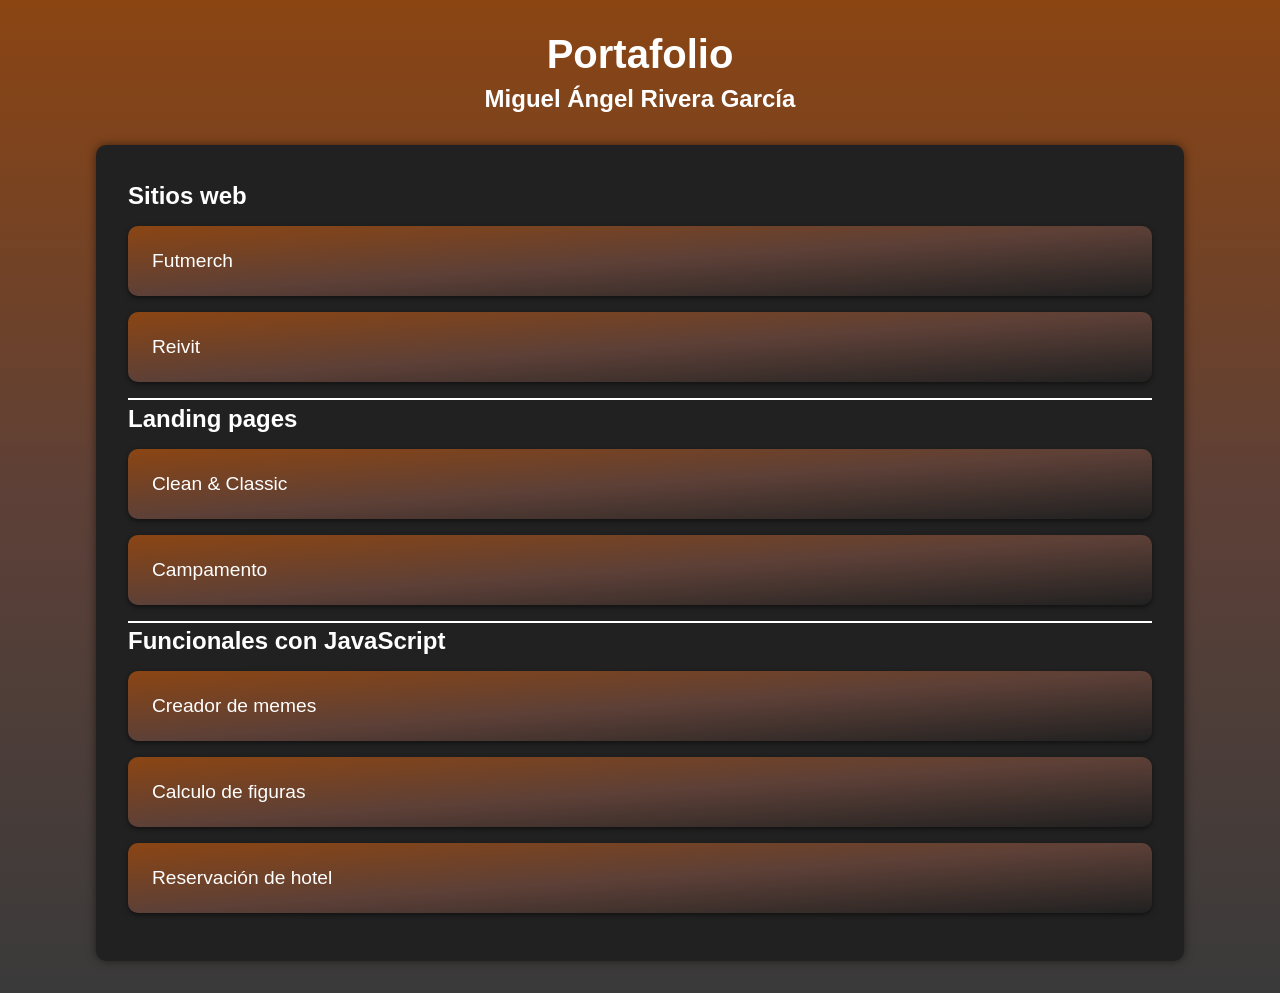
==== index.html @ d3ae23f3 "Update index.html" ====
<!DOCTYPE html>
<html lang="es">
<head>
    <meta charset="UTF-8">
    <meta name="viewport" contenido="width=device-width, initial-scale=1.0">
    <link rel="stylesheet" href="css/estilos.css">
    <title>Portafolio</title>
</head>
<body>
    <header>
      <h1>Portafolio</h1>
      <h3>Miguel Ángel Rivera García</h3>
    </header>
    <article>
    <div class="caja">
      <h4 class="cajabtn">Sitios web</h4>
      <div class="caja-contenido">
        <a href="https://futmerch00.000webhostapp.com/">Futmerch</a>
        <a href="https://reivit00.000webhostapp.com/">Reivit</a>
      </div>
    </div>
    <div class="caja">
      <h4 class="cajabtn">Landing pages</h4>
      <div class="caja-contenido">
        <a href="https://act14.mikerv.repl.co/">Clean & Classic</a>
        <a href="https://04smothscroll.mikerv.repl.co/#sec1">Campamento</a>
      </div>
    </div>
    <div class="caja">
      <h4 class="cajabtn">Funcionales con JavaScript</h4>
      <div class="caja-contenido">
        <a href="./MemeCreador/memes.html">Creador de memes</a>
        <a href="./Figuras/figuras.html">Calculo de figuras</a>
        <a href="./ReservacionHotel/hotel.html">Reservación de hotel</a>
      </div>
    </div>
    </article>
  </body>
</html>
---- css/estilos.css ----
*{
  padding: 0;
  margin: 0;
}

body {
  background: linear-gradient(to bottom, #8b4513, #5d4037, #3a3a3a) no-repeat;
  color: #fff;
  font-family: 'Montserrat', sans-serif;
  height: 100%;
  padding-bottom: 2rem;
}

h1 {
  text-align: center;
  font-size: 2.5rem;
  margin-top: 2rem;
}

h3 {
  text-align: center;
  font-size: 1.5rem;
  margin-top: 0.5rem;
  margin-bottom: 2rem;
}

article {
  width: 80%;
  margin: 0 auto;
  background-color: #212121;
  border-radius: 10px;
  padding: 2rem;
  box-shadow: 0 0 10px rgba(0, 0, 0, 0.5);
}

article a {
  display: block;
  color: #fff;
  text-decoration: none;
  font-size: 1.2rem;
  padding: 1.5rem;
  border-radius: 10px;
  margin-bottom: 1rem;
  background: linear-gradient(to bottom right, #8b4513, #5d4037, #212121);
  box-shadow: 0 2px 5px rgba(0, 0, 0, 0.5);
  transition: transform 0.2s ease-in-out;
}

article a:hover {
  transform: translateY(-5px);
  box-shadow: 0 5px 10px rgba(0, 0, 0, 0.5);
}

article a:active {
  transform: translateY(2px);
  box-shadow: 0 0px 5px rgba(0, 0, 0, 0.5);
}

.caja {
  border-bottom: 2px solid #fff;
  padding-top: 0.3rem;
}
.caja:last-child {
  border-bottom: none;
}

.cajabtn {
  font-size: 1.5rem;
  margin-bottom: 1rem;
}

.caja1 a {
  background: linear-gradient(to bottom right, #4d342d, #724537, #8b4513);
}
=======
*{
  padding: 0;
  margin: 0;
}

body {
  background: linear-gradient(to bottom, #8b4513, #5d4037, #3a3a3a) no-repeat;
  color: #fff;
  font-family: 'Montserrat', sans-serif;
  height: 100%;
  padding-bottom: 2rem;
}

h1 {
  text-align: center;
  font-size: 2.5rem;
  margin-top: 2rem;
}

h3 {
  text-align: center;
  font-size: 1.5rem;
  margin-top: 0.5rem;
  margin-bottom: 2rem;
}

article {
  width: 80%;
  margin: 0 auto;
  background-color: #212121;
  border-radius: 10px;
  padding: 2rem;
  box-shadow: 0 0 10px rgba(0, 0, 0, 0.5);
}

article a {
  display: block;
  color: #fff;
  text-decoration: none;
  font-size: 1.2rem;
  padding: 1.5rem;
  border-radius: 10px;
  margin-bottom: 1rem;
  background: linear-gradient(to bottom right, #8b4513, #5d4037, #212121);
  box-shadow: 0 2px 5px rgba(0, 0, 0, 0.5);
  transition: transform 0.2s ease-in-out;
}

article a:hover {
  transform: translateY(-5px);
  box-shadow: 0 5px 10px rgba(0, 0, 0, 0.5);
}

article a:active {
  transform: translateY(2px);
  box-shadow: 0 0px 5px rgba(0, 0, 0, 0.5);
}

.caja {
  border-bottom: 2px solid #fff;
  padding-top: 0.3rem;
}
.caja:last-child {
  border-bottom: none;
}

.cajabtn {
  font-size: 1.5rem;
  margin-bottom: 1rem;
}
.caja1 a {
  background: linear-gradient(to bottom right, #4d342d, #724537, #8b4513);
}
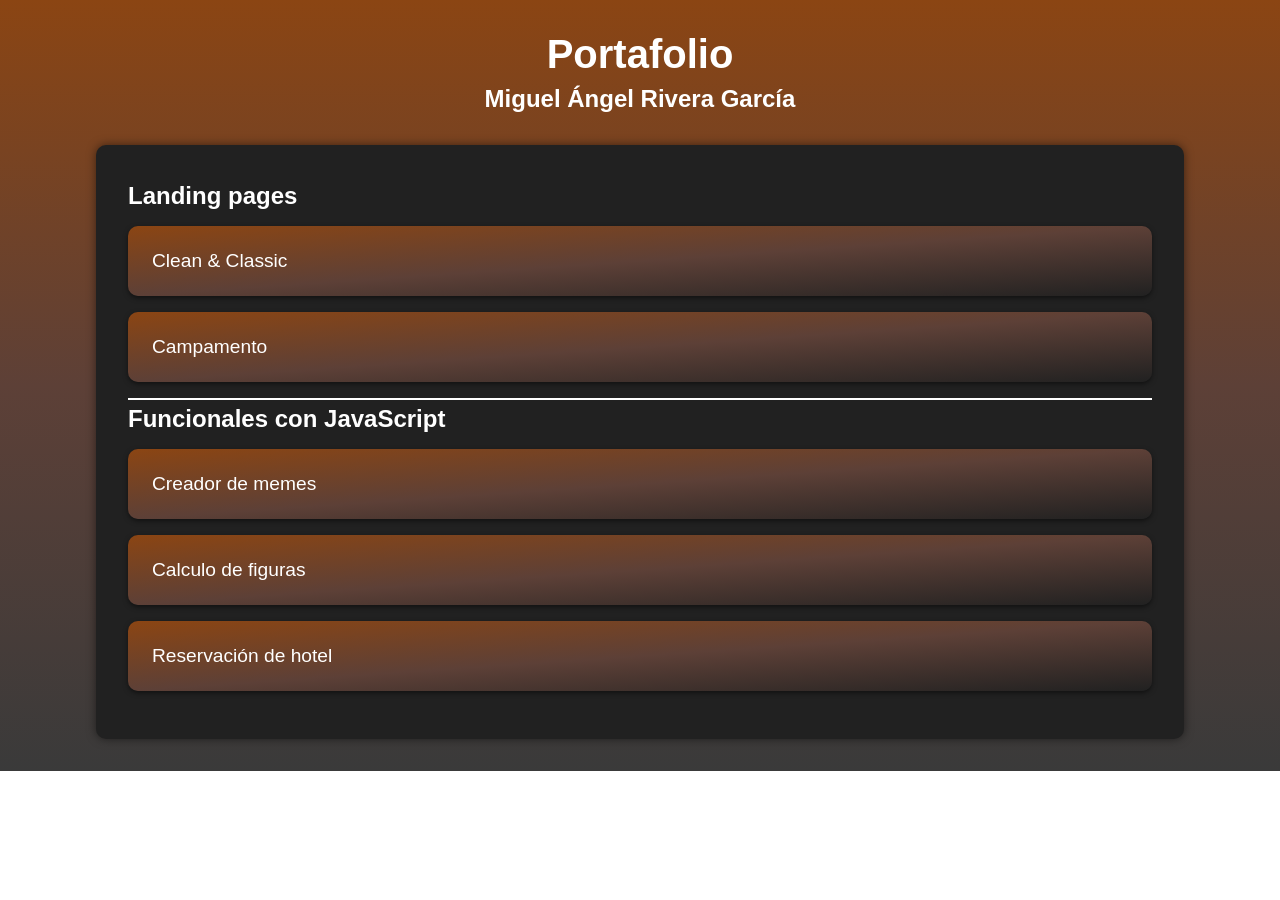
==== commit d9ba0bbb: "Update index.html" ====
--- a/index.html
+++ b/index.html
@@ -12,13 +12,13 @@
       <h3>Miguel Ángel Rivera García</h3>
     </header>
     <article>
-    <div class="caja">
+<!--     <div class="caja">
       <h4 class="cajabtn">Sitios web</h4>
       <div class="caja-contenido">
         <a href="https://futmerch00.000webhostapp.com/">Futmerch</a>
         <a href="https://reivit00.000webhostapp.com/">Reivit</a>
       </div>
-    </div>
+    </div> -->
     <div class="caja">
       <h4 class="cajabtn">Landing pages</h4>
       <div class="caja-contenido">
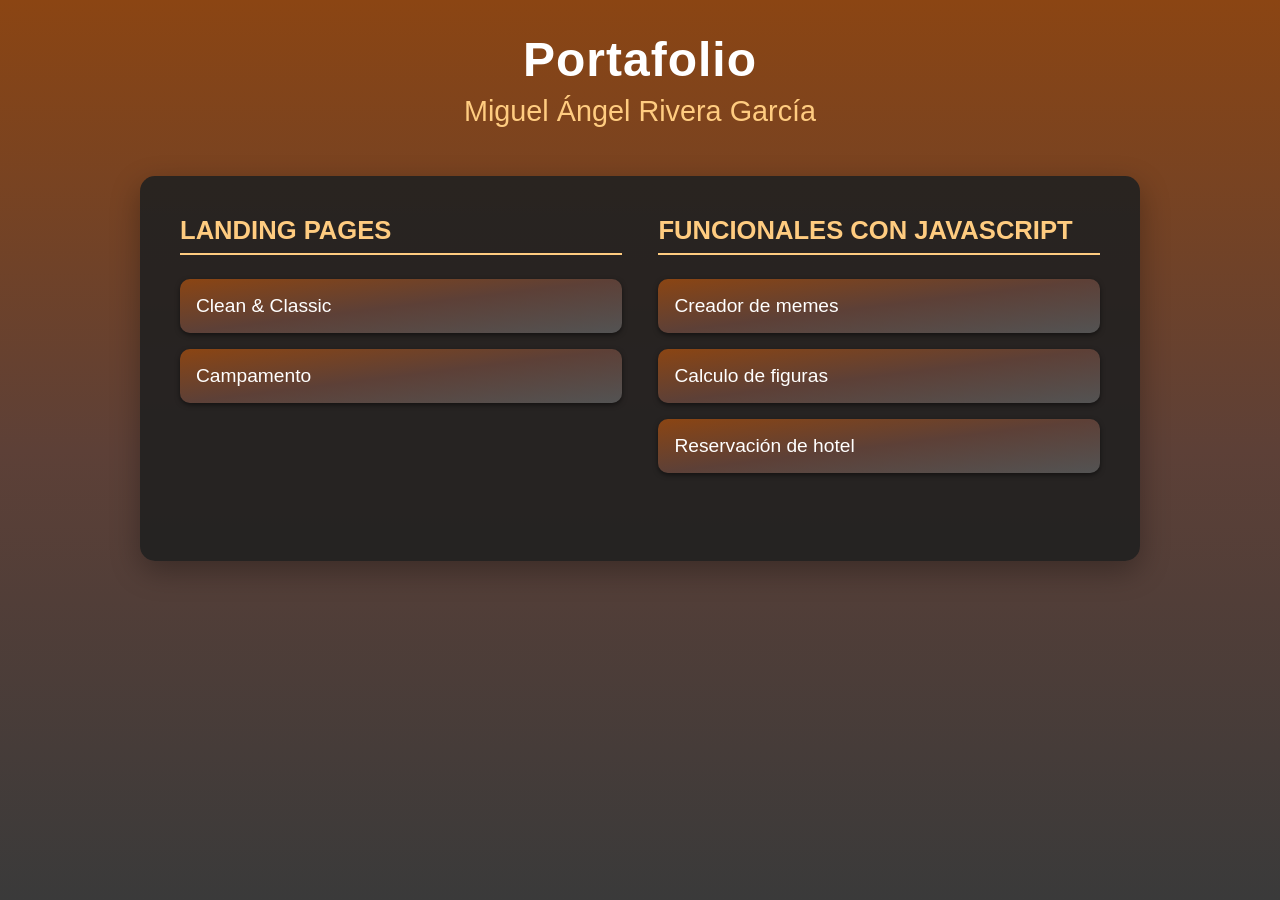
==== commit 87a7962c: "Update index.html" ====
--- a/index.html
+++ b/index.html
@@ -2,8 +2,9 @@
 <html lang="es">
 <head>
     <meta charset="UTF-8">
-    <meta name="viewport" contenido="width=device-width, initial-scale=1.0">
+    <meta name="viewport" content="width=device-width, initial-scale=1.0">
     <link rel="stylesheet" href="css/estilos.css">
+    <link rel="icon" href="imagenes/logotipoMiguelRivera.png" type="image/png">
     <title>Portafolio</title>
 </head>
 <body>
@@ -12,28 +13,21 @@
       <h3>Miguel Ángel Rivera García</h3>
     </header>
     <article>
-<!--     <div class="caja">
-      <h4 class="cajabtn">Sitios web</h4>
-      <div class="caja-contenido">
-        <a href="https://futmerch00.000webhostapp.com/">Futmerch</a>
-        <a href="https://reivit00.000webhostapp.com/">Reivit</a>
+      <div class="caja">
+        <h4 class="cajabtn">Landing pages</h4>
+        <div class="caja-contenido">
+          <a href="./Clean&Classic/index.html">Clean & Classic</a>
+          <a href="./Campamento-astronomico/index.html">Campamento</a>
+        </div>
       </div>
-    </div> -->
-    <div class="caja">
-      <h4 class="cajabtn">Landing pages</h4>
-      <div class="caja-contenido">
-        <a href="https://act14.mikerv.repl.co/">Clean & Classic</a>
-        <a href="https://04smothscroll.mikerv.repl.co/#sec1">Campamento</a>
+      <div class="caja">
+        <h4 class="cajabtn">Funcionales con JavaScript</h4>
+        <div class="caja-contenido">
+          <a href="./MemeCreador/memes.html">Creador de memes</a>
+          <a href="./Figuras/figuras.html">Calculo de figuras</a>
+          <a href="./ReservacionHotel/hotel.html">Reservación de hotel</a>
+        </div>
       </div>
-    </div>
-    <div class="caja">
-      <h4 class="cajabtn">Funcionales con JavaScript</h4>
-      <div class="caja-contenido">
-        <a href="./MemeCreador/memes.html">Creador de memes</a>
-        <a href="./Figuras/figuras.html">Calculo de figuras</a>
-        <a href="./ReservacionHotel/hotel.html">Reservación de hotel</a>
-      </div>
-    </div>
     </article>
-  </body>
+</body>
 </html>
--- a/css/estilos.css
+++ b/css/estilos.css
@@ -1,150 +1,100 @@
+  * {
+    padding: 0;
+    margin: 0;
+    box-sizing: border-box;
+  }
 
-*{
-  padding: 0;
-  margin: 0;
-}
+  body {
+    background: linear-gradient(to bottom, #8b4513, #5d4037, #3a3a3a) no-repeat;
+    color: #fff;
+    font-family: 'Montserrat', sans-serif;
+    height: 100vh;
+    padding-bottom: 2rem;
+    display: flex;
+    flex-direction: column;
+    align-items: center;
+  }
 
-body {
-  background: linear-gradient(to bottom, #8b4513, #5d4037, #3a3a3a) no-repeat;
-  color: #fff;
-  font-family: 'Montserrat', sans-serif;
-  height: 100%;
-  padding-bottom: 2rem;
-}
+  header {
+    text-align: center;
+    margin-top: 2rem;
+  }
 
-h1 {
-  text-align: center;
-  font-size: 2.5rem;
-  margin-top: 2rem;
-}
+  h1 {
+    font-size: 3rem;
+    letter-spacing: 1px;
+    margin-bottom: 0.5rem;
+  }
 
-h3 {
-  text-align: center;
-  font-size: 1.5rem;
-  margin-top: 0.5rem;
-  margin-bottom: 2rem;
-}
+  h3 {
+    font-size: 1.8rem;
+    font-weight: 300;
+    margin-bottom: 3rem;
+    color: #ffcc80;
+  }
 
-article {
-  width: 80%;
-  margin: 0 auto;
-  background-color: #212121;
-  border-radius: 10px;
-  padding: 2rem;
-  box-shadow: 0 0 10px rgba(0, 0, 0, 0.5);
-}
+  article {
+    width: 90%;
+    max-width: 1000px;
+    background-color: rgba(33, 33, 33, 0.9);
+    border-radius: 15px;
+    padding: 2.5rem;
+    box-shadow: 0 10px 30px rgba(0, 0, 0, 0.3);
+    display: flex;
+    flex-wrap: wrap;
+    justify-content: space-between;
+  }
 
-article a {
-  display: block;
-  color: #fff;
-  text-decoration: none;
-  font-size: 1.2rem;
-  padding: 1.5rem;
-  border-radius: 10px;
-  margin-bottom: 1rem;
-  background: linear-gradient(to bottom right, #8b4513, #5d4037, #212121);
-  box-shadow: 0 2px 5px rgba(0, 0, 0, 0.5);
-  transition: transform 0.2s ease-in-out;
-}
+  .caja {
+    flex-basis: 48%;
+    margin-bottom: 2rem;
+    transition: transform 0.3s;
+  }
+/* 
+  .caja:hover {
+    transform: scale(1.05);
+  } */
 
-article a:hover {
-  transform: translateY(-5px);
-  box-shadow: 0 5px 10px rgba(0, 0, 0, 0.5);
-}
+  .cajabtn {
+    font-size: 1.6rem;
+    color: #ffcc80;
+    border-bottom: 2px solid #ffcc80;
+    padding-bottom: 0.5rem;
+    margin-bottom: 1.5rem;
+    text-transform: uppercase;
+  }
 
-article a:active {
-  transform: translateY(2px);
-  box-shadow: 0 0px 5px rgba(0, 0, 0, 0.5);
-}
+  .caja-contenido {
+    display: flex;
+    flex-direction: column;
+  }
 
-.caja {
-  border-bottom: 2px solid #fff;
-  padding-top: 0.3rem;
-}
-.caja:last-child {
-  border-bottom: none;
-}
+  .caja-contenido a {
+    display: block;
+    color: #fff;
+    font-size: 1.2rem;
+    padding: 1rem;
+    margin-bottom: 1rem;
+    background: linear-gradient(to bottom right, #8b4513, #5d4037, #535353);
+    border-radius: 10px;
+    text-decoration: none;
+    box-shadow: 0 2px 5px rgba(0, 0, 0, 0.5);
+    transition: background 0.3s, transform 0.3s;
+  }
 
-.cajabtn {
-  font-size: 1.5rem;
-  margin-bottom: 1rem;
-}
+  .caja-contenido a:hover {
+    background: linear-gradient(to bottom right, #d2691e, #a0522d, #8b4513);
+    transform: translateY(-5px);
+    box-shadow: 0 5px 15px rgba(0, 0, 0, 0.5);
+  }
 
-.caja1 a {
-  background: linear-gradient(to bottom right, #4d342d, #724537, #8b4513);
-}
-=======
-*{
-  padding: 0;
-  margin: 0;
-}
+  .caja-contenido a:active {
+    transform: translateY(2px);
+    box-shadow: 0 0px 5px rgba(0, 0, 0, 0.5);
+  }
 
-body {
-  background: linear-gradient(to bottom, #8b4513, #5d4037, #3a3a3a) no-repeat;
-  color: #fff;
-  font-family: 'Montserrat', sans-serif;
-  height: 100%;
-  padding-bottom: 2rem;
-}
-
-h1 {
-  text-align: center;
-  font-size: 2.5rem;
-  margin-top: 2rem;
-}
-
-h3 {
-  text-align: center;
-  font-size: 1.5rem;
-  margin-top: 0.5rem;
-  margin-bottom: 2rem;
-}
-
-article {
-  width: 80%;
-  margin: 0 auto;
-  background-color: #212121;
-  border-radius: 10px;
-  padding: 2rem;
-  box-shadow: 0 0 10px rgba(0, 0, 0, 0.5);
-}
-
-article a {
-  display: block;
-  color: #fff;
-  text-decoration: none;
-  font-size: 1.2rem;
-  padding: 1.5rem;
-  border-radius: 10px;
-  margin-bottom: 1rem;
-  background: linear-gradient(to bottom right, #8b4513, #5d4037, #212121);
-  box-shadow: 0 2px 5px rgba(0, 0, 0, 0.5);
-  transition: transform 0.2s ease-in-out;
-}
-
-article a:hover {
-  transform: translateY(-5px);
-  box-shadow: 0 5px 10px rgba(0, 0, 0, 0.5);
-}
-
-article a:active {
-  transform: translateY(2px);
-  box-shadow: 0 0px 5px rgba(0, 0, 0, 0.5);
-}
-
-.caja {
-  border-bottom: 2px solid #fff;
-  padding-top: 0.3rem;
-}
-.caja:last-child {
-  border-bottom: none;
-}
-
-.cajabtn {
-  font-size: 1.5rem;
-  margin-bottom: 1rem;
-}
-.caja1 a {
-  background: linear-gradient(to bottom right, #4d342d, #724537, #8b4513);
-}
-
+  @media (max-width: 768px) {
+    .caja {
+      flex-basis: 100%;
+    }
+  }
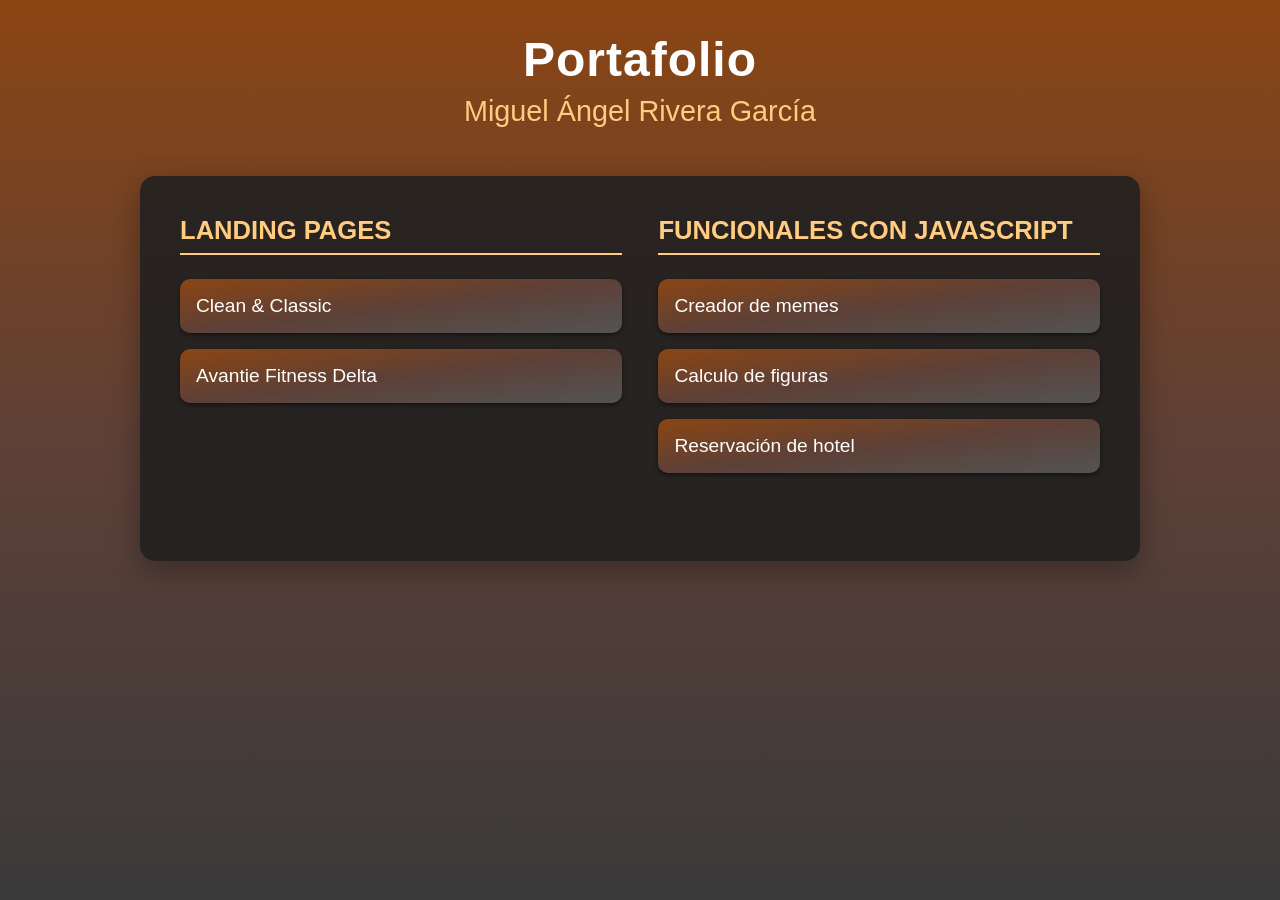
==== commit 983ba42d: "first first" ====
--- a/index.html
+++ b/index.html
@@ -17,7 +17,7 @@
         <h4 class="cajabtn">Landing pages</h4>
         <div class="caja-contenido">
           <a href="./Clean&Classic/index.html">Clean & Classic</a>
-          <a href="./Campamento-astronomico/index.html">Campamento</a>
+          <a href="./SitioWebAvantie/index.html">Avantie Fitness Delta</a>
         </div>
       </div>
       <div class="caja">
